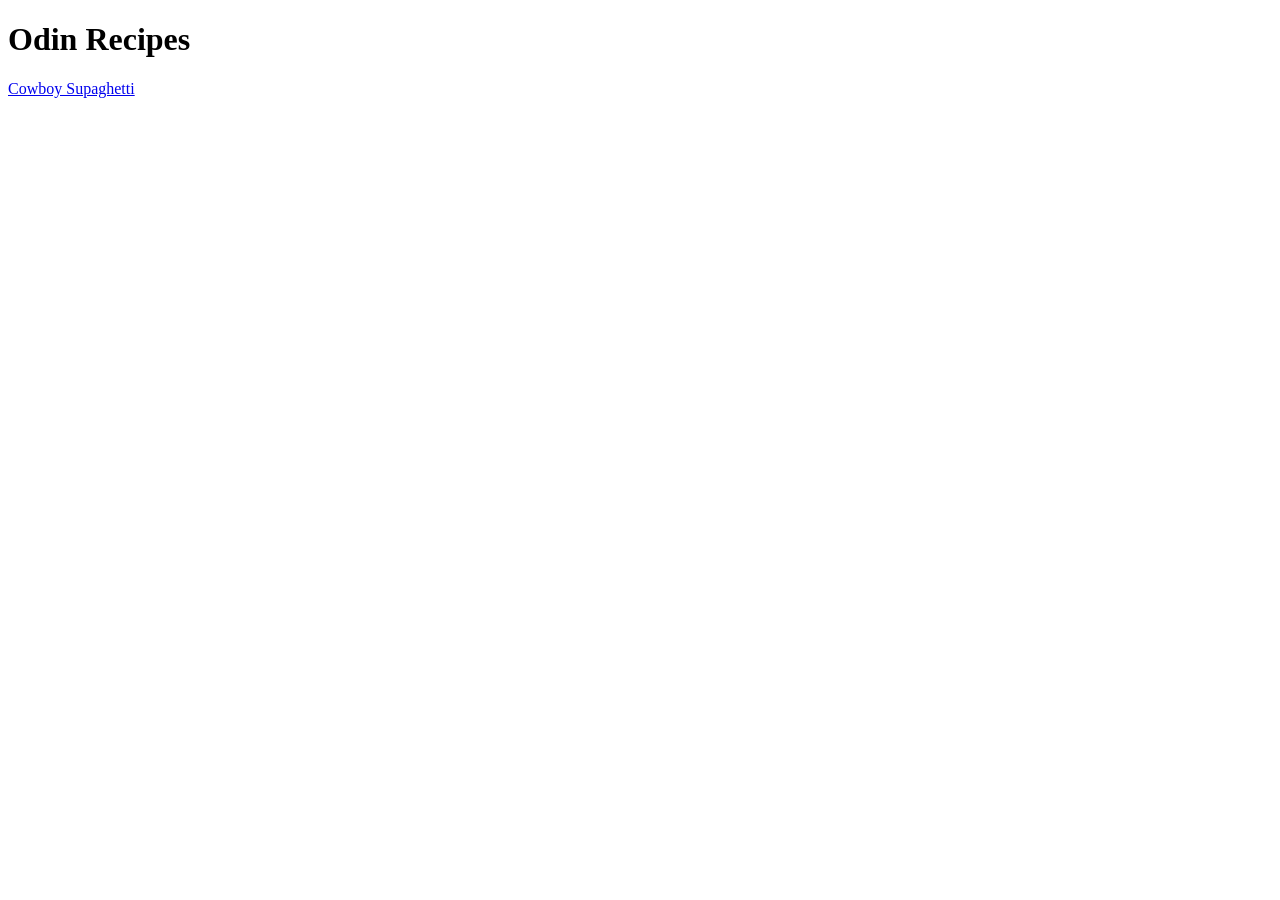
==== index.html @ 84284eeb "index.html" ====
<!DOCTYPE html>
<html lang="en">
<head>
    <meta charset="UTF-8">
    <meta name="viewport" content="width=device-width, initial-scale=1.0">
    <title>Recipes</title>
</head>
<body>
    <h1>Odin Recipes</h1>
    <a href="recipes/cowboy-spaghetti.html">Cowboy Supaghetti
        
    </a>
</body>
</html>
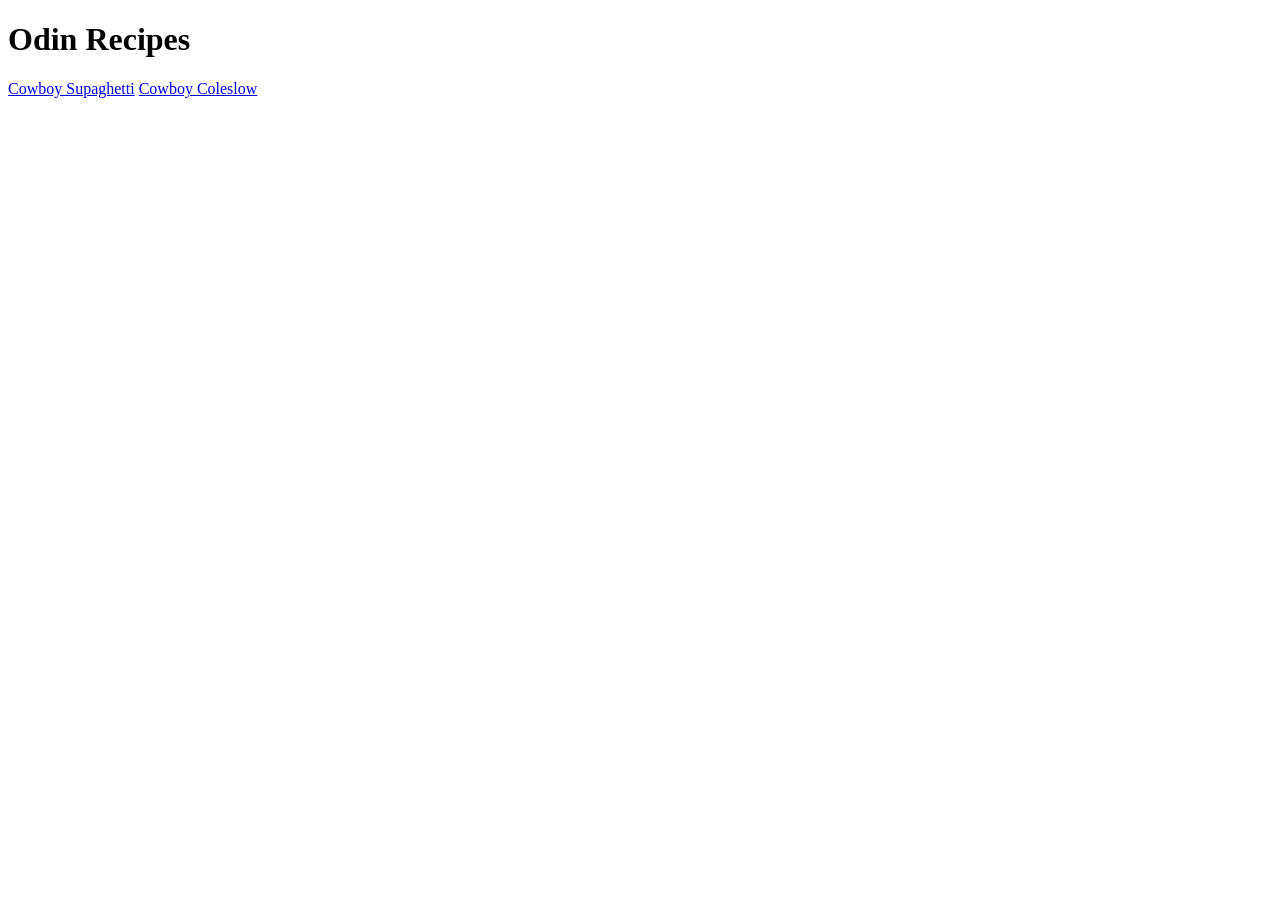
==== commit 571af57d: "recipes/" ====
--- a/index.html
+++ b/index.html
@@ -7,8 +7,7 @@
 </head>
 <body>
     <h1>Odin Recipes</h1>
-    <a href="recipes/cowboy-spaghetti.html">Cowboy Supaghetti
-        
-    </a>
+    <a href="recipes/cowboy-spaghetti.html">Cowboy Supaghetti</a>
+    <a href="recipes/cowboy-coleslow.html">Cowboy Coleslow</a>
 </body>
 </html>
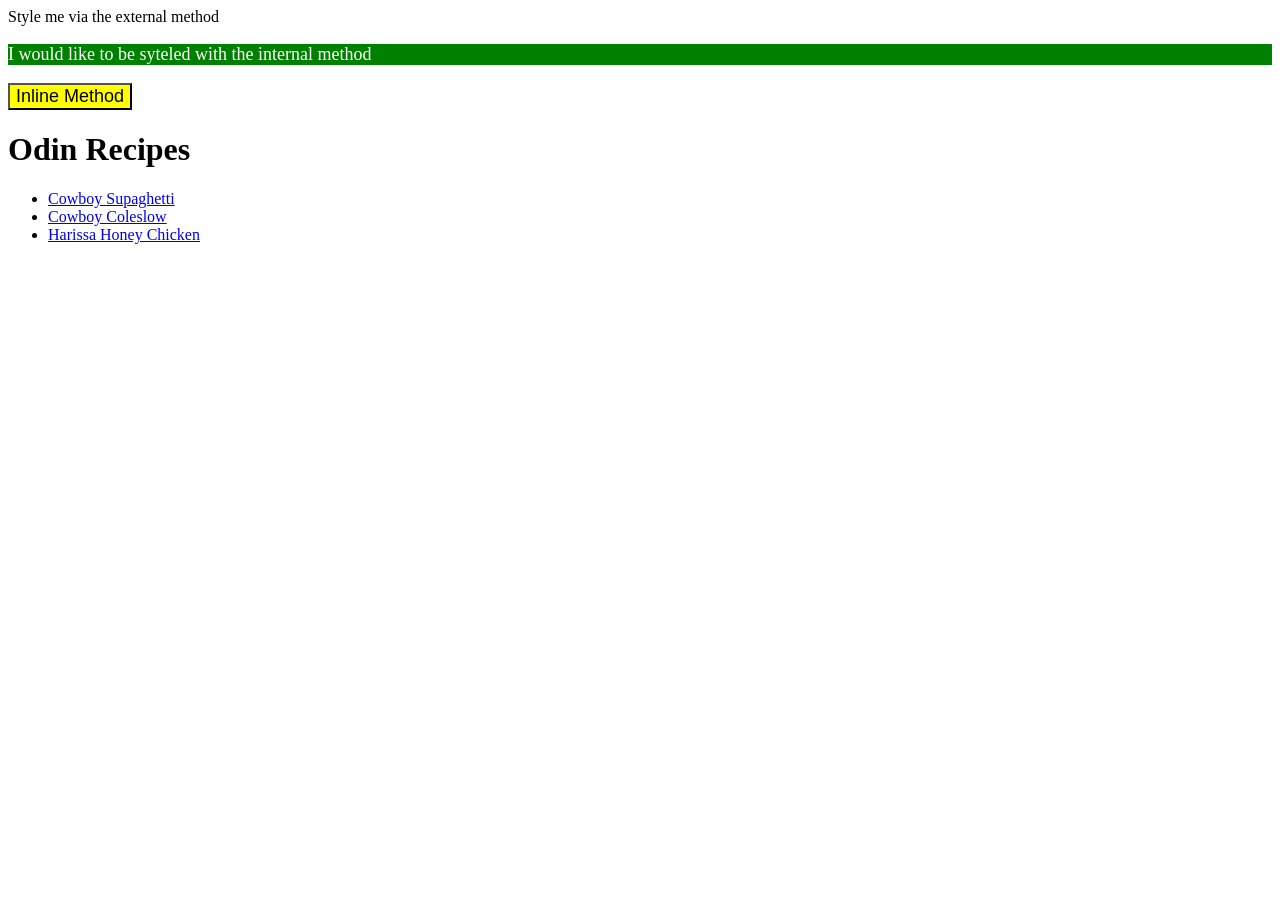
==== commit 22863320: "index.html" ====
--- a/index.html
+++ b/index.html
@@ -3,11 +3,25 @@
 <head>
     <meta charset="UTF-8">
     <meta name="viewport" content="width=device-width, initial-scale=1.0">
+    <link rel="stylesheet" type="text/css" href="styles/mystyle.css">
+    <style>
+        p {
+           background-color: green;
+           color: white;
+           font-size: 18px; 
+        }
+    </style>
     <title>Recipes</title>
 </head>
 <body>
+    <div>Style me via the external method</div>
+    <p>I would like to be syteled with the internal method</p>
+    <button style="background-color: yellow; font-size: 18px;">Inline Method</button>
     <h1>Odin Recipes</h1>
-    <a href="recipes/cowboy-spaghetti.html">Cowboy Supaghetti</a>
-    <a href="recipes/cowboy-coleslow.html">Cowboy Coleslow</a>
+    <ul>
+        <li><a href="recipes/cowboy-spaghetti.html">Cowboy Supaghetti</a></li>
+        <li><a href="recipes/cowboy-coleslow.html">Cowboy Coleslow</a></li>
+        <li><a href="recipes/harissa-honey-chinken.html">Harissa Honey Chicken</a></li>
+    </ul>
 </body>
 </html>
